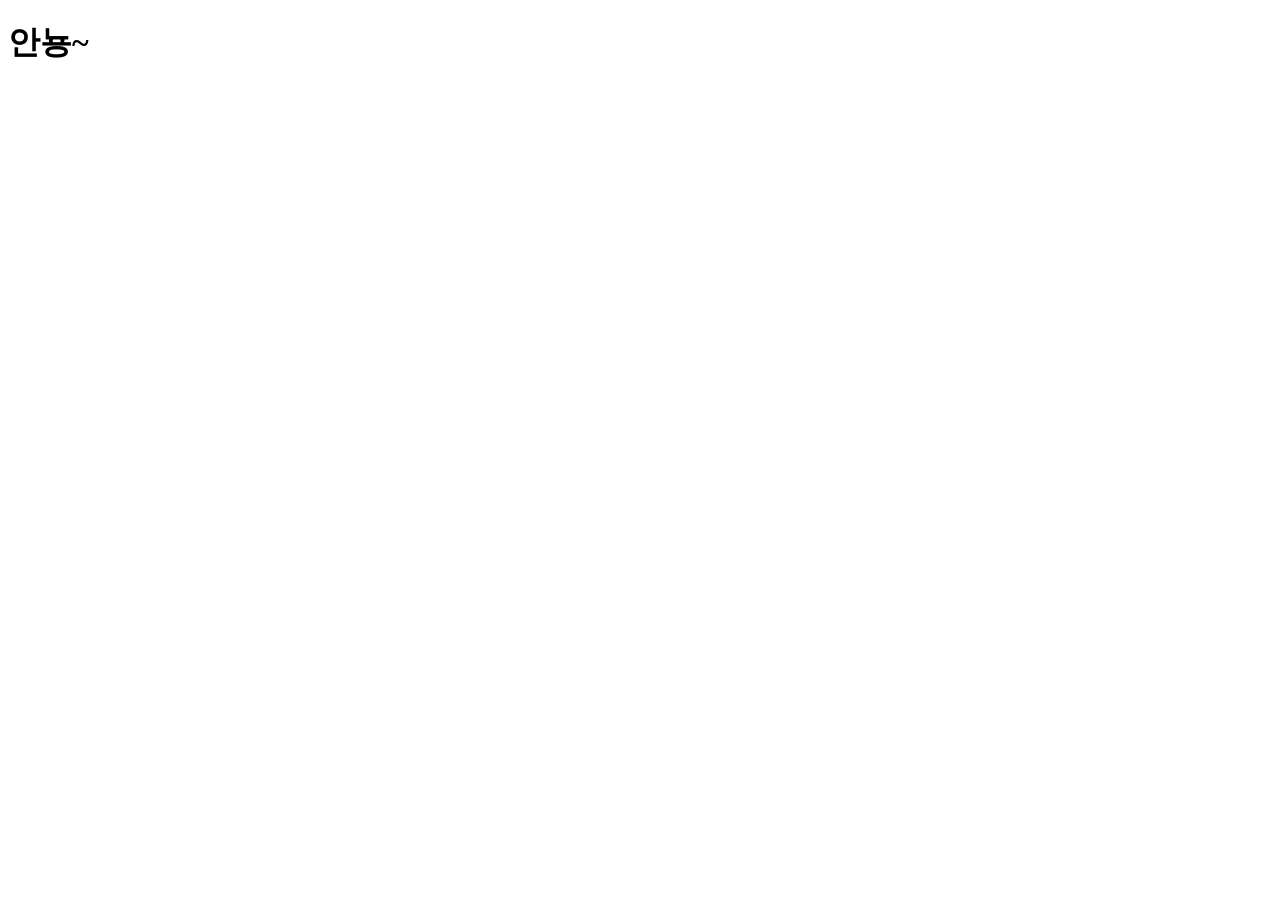
==== src/main/resources/static/index.html @ 1d49d900 "스프링 MVC 컨트롤러 기본" ====
<!DOCTYPE html>
<html lang="ko">
<head>
    <meta charset="UTF-8">
    <meta name="viewport"
          content="width=device-width, user-scalable=no, initial-scale=1.0, maximum-scale=1.0, minimum-scale=1.0">
    <meta http-equiv="X-UA-Compatible" content="ie=edge">
    <title>Title</title>
</head>
<body>
    <h1>안뇽~</h1>

    <script>
        fetch('/chap01/hello')
          .then(res => res.json())
          .then(data => {
            console.log(data);
          });
    </script>
</body>
</html>
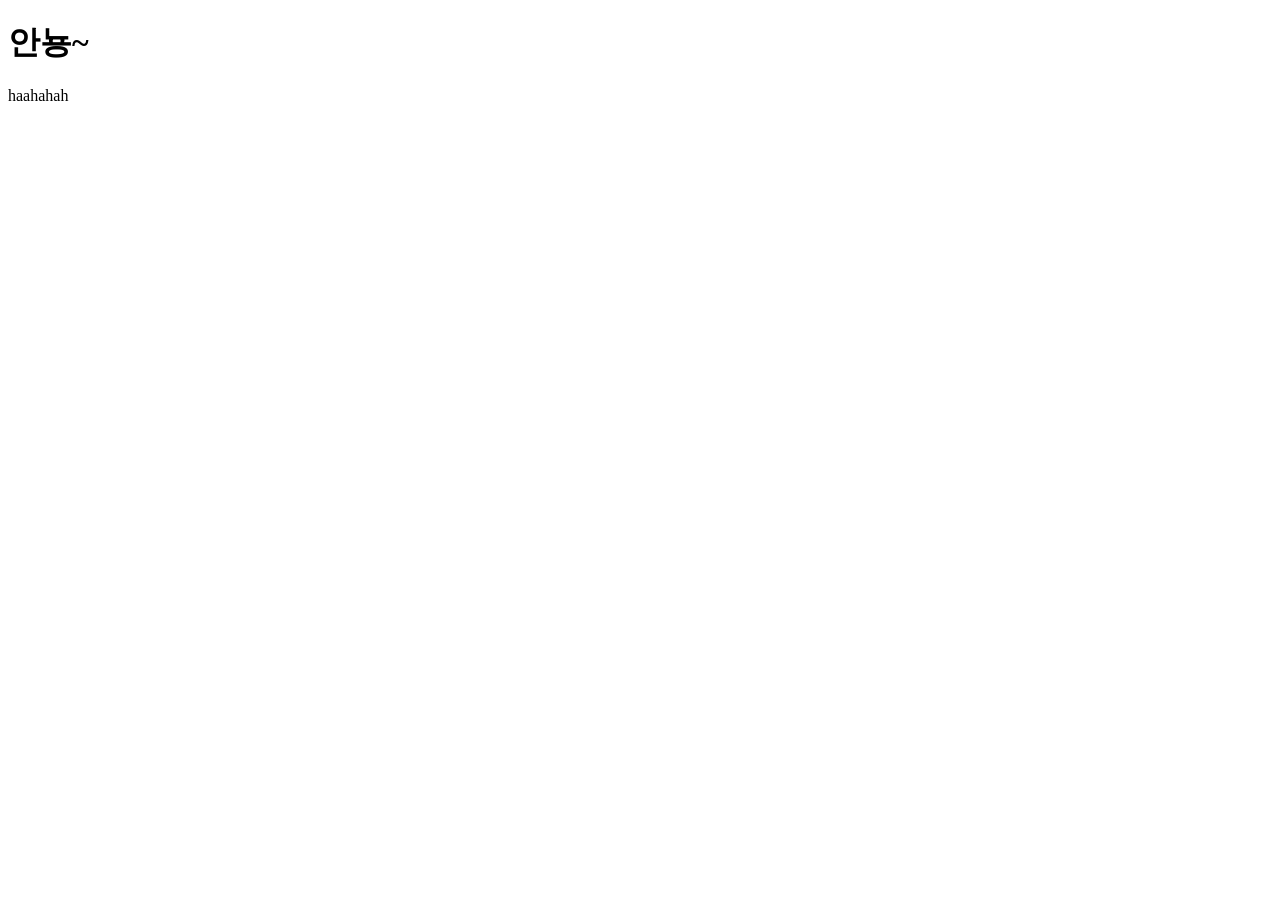
==== commit 9e9b5f96: "회원 관리 기능 확장: 예외 코드 및 응답 구조 추가, 회원 생성 기능 구현, 계정명 길이 제한 및 회원 존재 여부 검증 로직 개선" ====
--- a/src/main/resources/static/index.html
+++ b/src/main/resources/static/index.html
@@ -6,13 +6,20 @@
           content="width=device-width, user-scalable=no, initial-scale=1.0, maximum-scale=1.0, minimum-scale=1.0">
     <meta http-equiv="X-UA-Compatible" content="ie=edge">
     <title>Title</title>
+    <link rel="stylesheet" href="/side.css">
 </head>
 <body>
     <h1>안뇽~</h1>
+    <aside>
+        haahahah
+    </aside>
 
     <script>
-        fetch('/chap01/hello')
+        fetch('/chap2-2/hobby', {
+          method: 'POST',
+        })
           .then(res => res.json())
+          // .then(res => res.text())
           .then(data => {
             console.log(data);
           });
